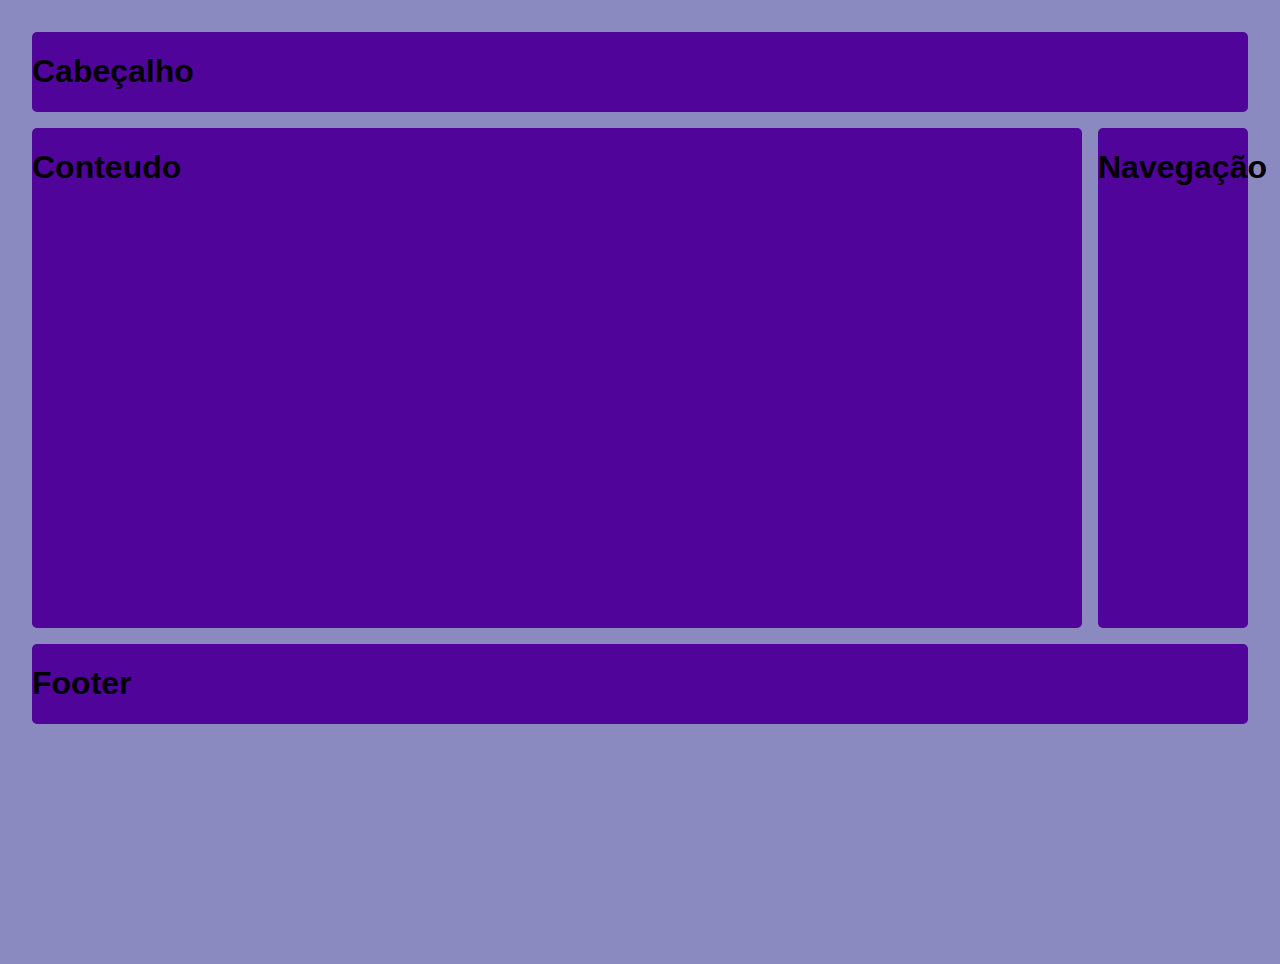
==== areas.html @ e34d7c3e "Defininfo áreas" ====
<!DOCTYPE html>
<html lang="en">

<head>
    <meta charset="UTF-8">
    <meta http-equiv="X-UA-Compatible" content="IE=edge">
    <meta name="viewport" content="width=device-width, initial-scale=1.0">
    <title>Areas</title>
    <style>
        body {
            background: rgb(138, 138, 192);
            font-family: sans-serif;
            height: 100vh;
            /* overflow-y: hidden; */
            margin: 2rem;
        }

        .item {
            background-color: rgb(81, 4, 153);
            border-radius: 5px;
        }

        .container {
            display: grid;
            grid-template-columns: 1fr 150px;
            grid-template-rows: auto 500px auto;
            grid-template-areas: 
            'header header'
            'content nav'
            'footer footer';
            grid-gap: 1rem;
        }

        .header {
            grid-area: header;
        }

        .content {
            grid-area: content;
        }

        .footer {
            grid-area: footer;
        }

        .nav {
            grid-area: nav;
        }
    </style>
</head>

<body>
    <div class="container">

        <header class="header item">
            <h1>Cabeçalho</h1>
        </header>
        <footer class="footer item">
            <h1>Footer</h1>
        </footer>
        <main class="content item">
            <h1>Conteudo</h1>
        </main>
        <nav class="nav item">
            <h1>Navegação</h1>
        </nav>
    </div>
</body>

</html>
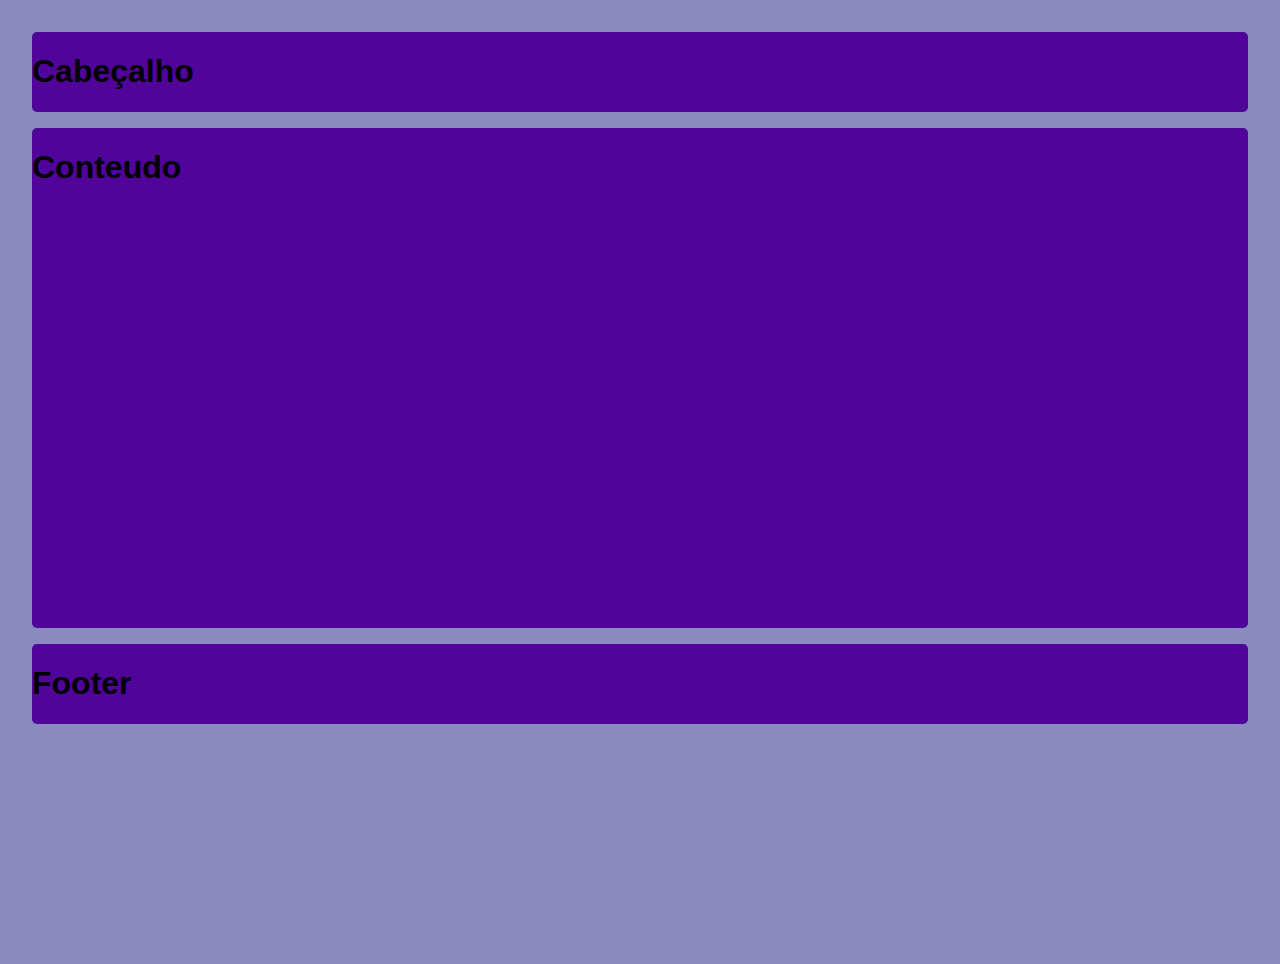
==== commit d2d6a76a: "Atalhos grid" ====
--- a/areas.html
+++ b/areas.html
@@ -22,13 +22,12 @@
 
         .container {
             display: grid;
-            grid-template-columns: 1fr 150px;
-            grid-template-rows: auto 500px auto;
-            grid-template-areas: 
-            'header header'
-            'content nav'
-            'footer footer';
-            grid-gap: 1rem;
+            grid:
+                'header'auto 
+                'content'500px 
+                'footer'auto
+                /1fr;
+                grid-gap: 1rem;
         }
 
         .header {
@@ -43,9 +42,7 @@
             grid-area: footer;
         }
 
-        .nav {
-            grid-area: nav;
-        }
+    
     </style>
 </head>
 
@@ -61,9 +58,6 @@
         <main class="content item">
             <h1>Conteudo</h1>
         </main>
-        <nav class="nav item">
-            <h1>Navegação</h1>
-        </nav>
     </div>
 </body>
 
